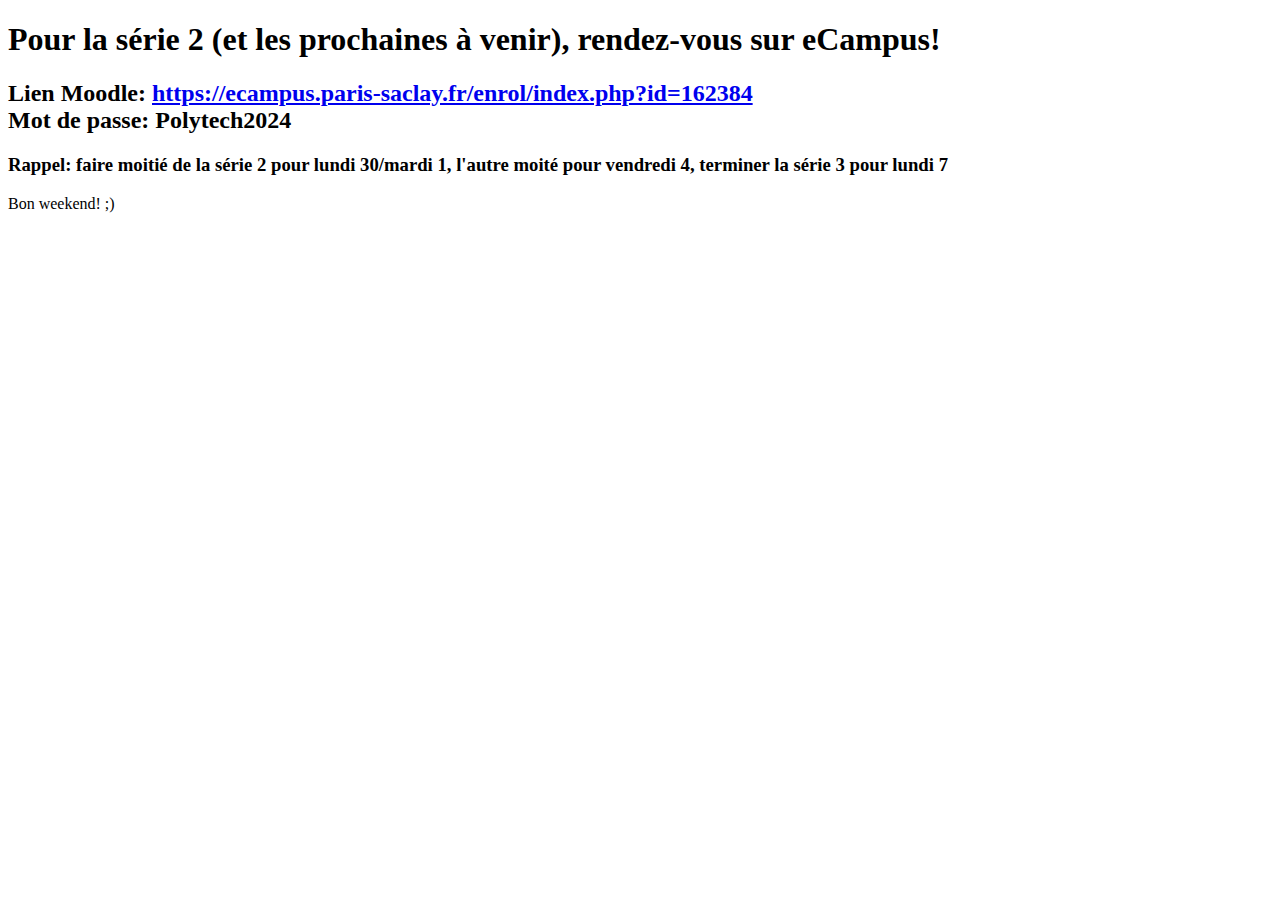
==== peip1/index.html @ 2f578d42 "Peip1" ====
<!doctype html>
<html lang="fr">
<head>
	<meta charset="utf-8">
	<meta name="viewport" content="initial-scale=1, user-scalable=no, width=device-width">

	<title>PEIP1</title>
</head>
<body>
<h1>Pour la série 2 (et les prochaines à venir), rendez-vous sur eCampus!</h1>
<h2>Lien Moodle: <a href="https://ecampus.paris-saclay.fr/enrol/index.php?id=162384">https://ecampus.paris-saclay.fr/enrol/index.php?id=162384</a><br>Mot de passe: Polytech2024</h2>
<h3>Rappel: faire moitié de la série 2 pour lundi 30/mardi 1, l'autre moité pour vendredi 4, terminer la série 3 pour lundi 7</h3>
<p>Bon weekend! ;)</p>
</body>
</html>
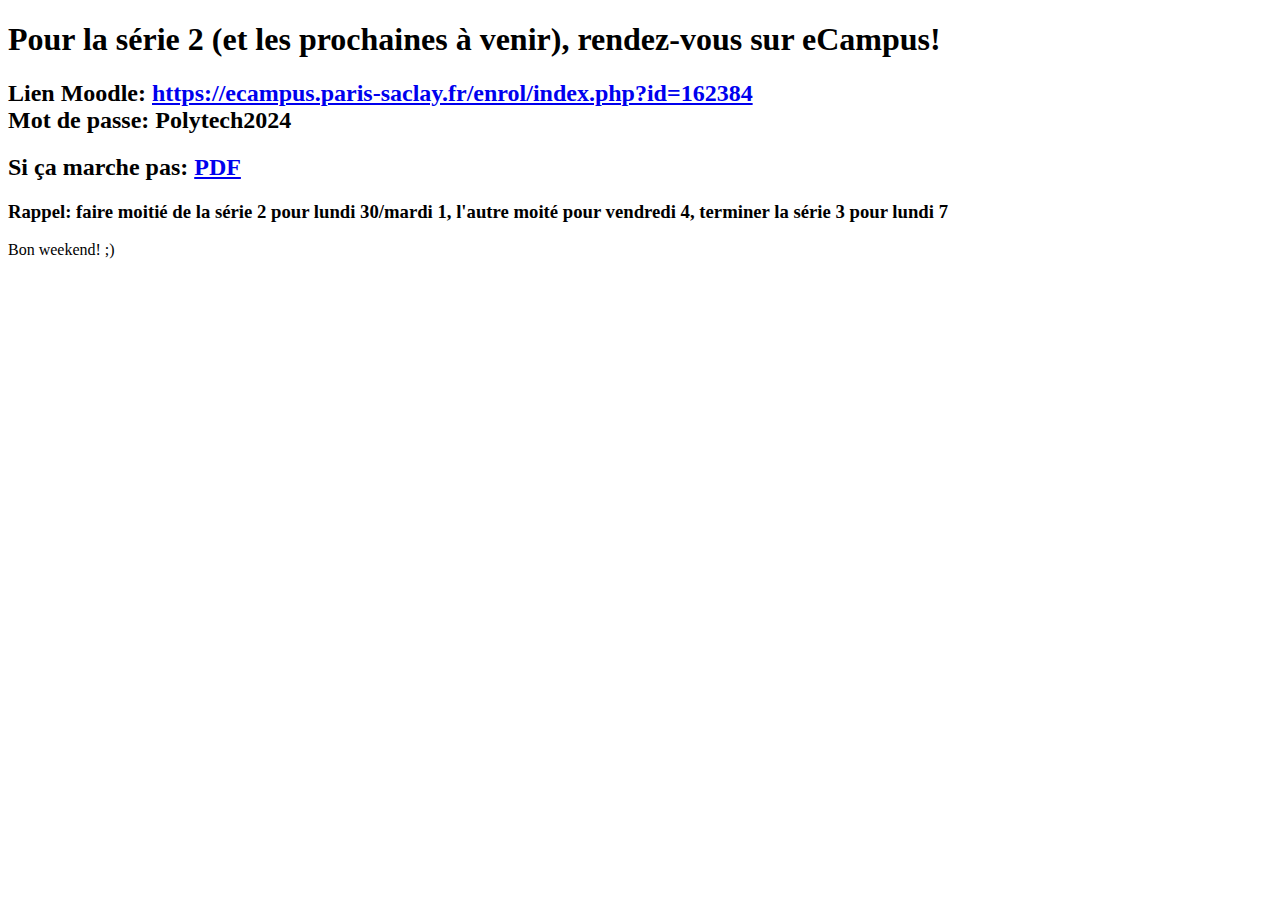
==== commit e4765be7: "Update index.html" ====
--- a/peip1/index.html
+++ b/peip1/index.html
@@ -9,6 +9,7 @@
 <body>
 <h1>Pour la série 2 (et les prochaines à venir), rendez-vous sur eCampus!</h1>
 <h2>Lien Moodle: <a href="https://ecampus.paris-saclay.fr/enrol/index.php?id=162384">https://ecampus.paris-saclay.fr/enrol/index.php?id=162384</a><br>Mot de passe: Polytech2024</h2>
+<h2>Si ça marche pas: <a href="serie2.pdf">PDF</a></h2>
 <h3>Rappel: faire moitié de la série 2 pour lundi 30/mardi 1, l'autre moité pour vendredi 4, terminer la série 3 pour lundi 7</h3>
 <p>Bon weekend! ;)</p>
 </body>
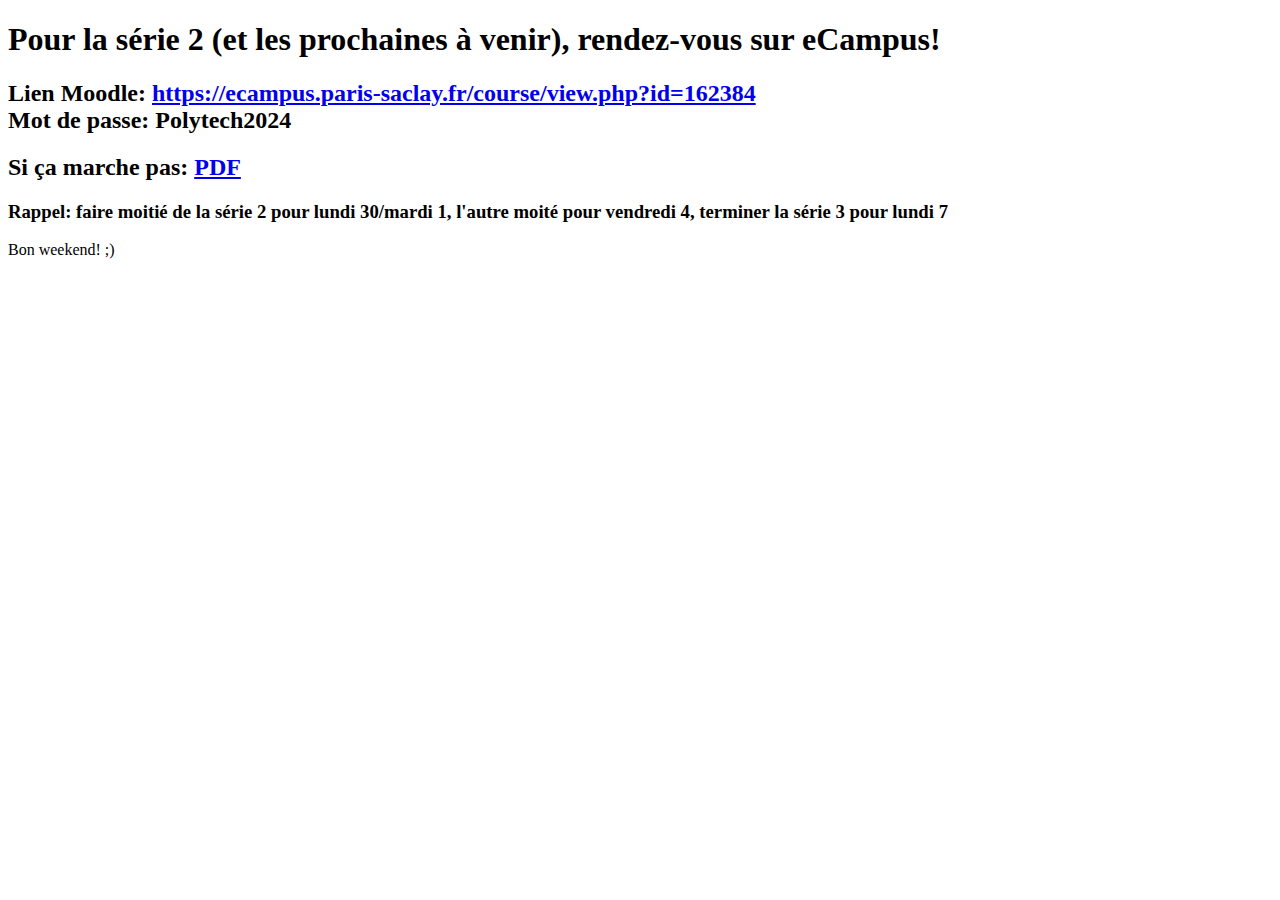
==== commit bc90f574: "Update index.html" ====
--- a/peip1/index.html
+++ b/peip1/index.html
@@ -8,7 +8,7 @@
 </head>
 <body>
 <h1>Pour la série 2 (et les prochaines à venir), rendez-vous sur eCampus!</h1>
-<h2>Lien Moodle: <a href="https://ecampus.paris-saclay.fr/enrol/index.php?id=162384">https://ecampus.paris-saclay.fr/enrol/index.php?id=162384</a><br>Mot de passe: Polytech2024</h2>
+<h2>Lien Moodle: <a href="https://ecampus.paris-saclay.fr/course/view.php?id=162384">https://ecampus.paris-saclay.fr/course/view.php?id=162384</a><br>Mot de passe: Polytech2024</h2>
 <h2>Si ça marche pas: <a href="serie2.pdf">PDF</a></h2>
 <h3>Rappel: faire moitié de la série 2 pour lundi 30/mardi 1, l'autre moité pour vendredi 4, terminer la série 3 pour lundi 7</h3>
 <p>Bon weekend! ;)</p>
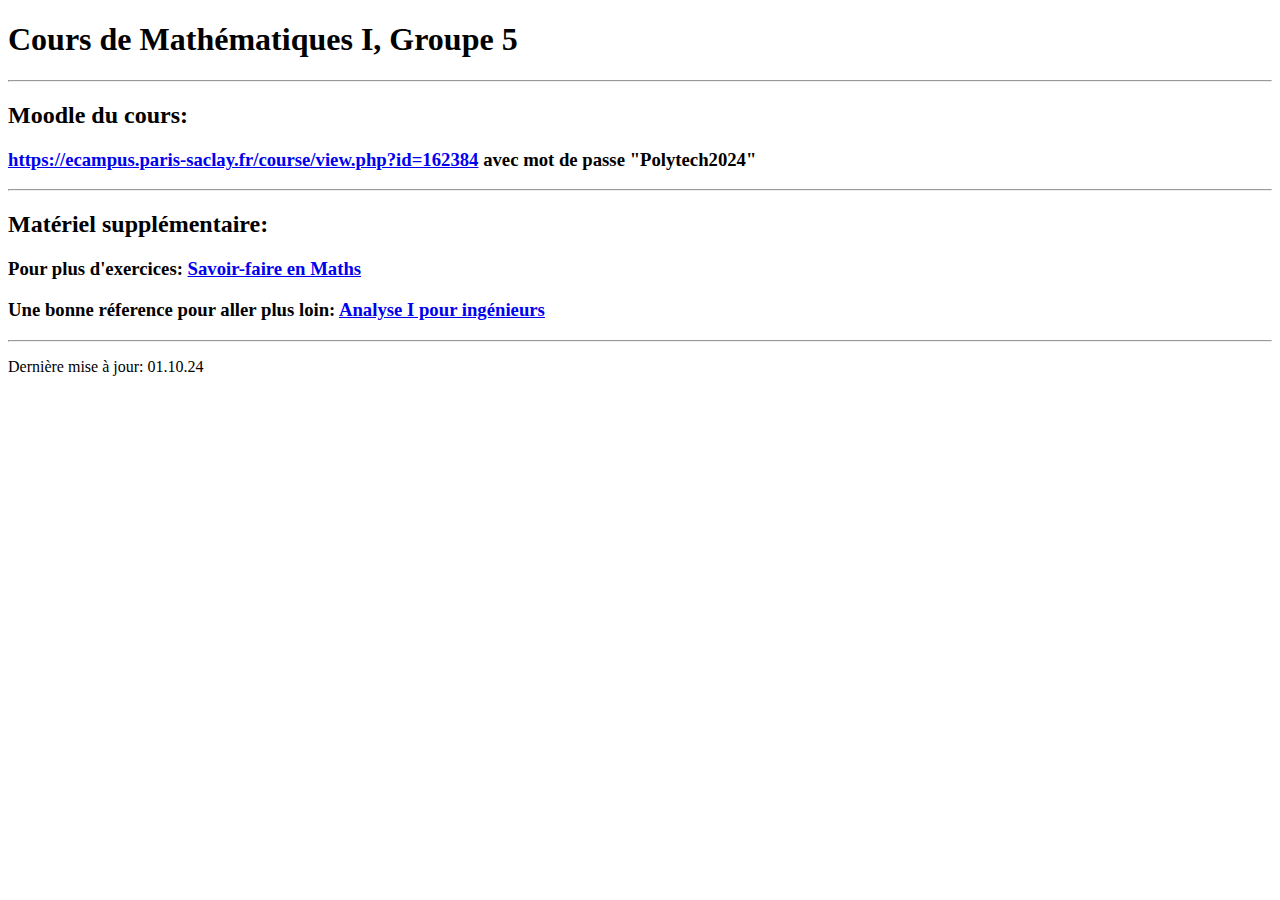
==== commit cff8a18a: "Update index.html" ====
--- a/peip1/index.html
+++ b/peip1/index.html
@@ -4,13 +4,21 @@
 	<meta charset="utf-8">
 	<meta name="viewport" content="initial-scale=1, user-scalable=no, width=device-width">
 
-	<title>PEIP1</title>
+	<title>PEIP1 Gr5</title>
 </head>
 <body>
-<h1>Pour la série 2 (et les prochaines à venir), rendez-vous sur eCampus!</h1>
-<h2>Lien Moodle: <a href="https://ecampus.paris-saclay.fr/course/view.php?id=162384">https://ecampus.paris-saclay.fr/course/view.php?id=162384</a><br>Mot de passe: Polytech2024</h2>
-<h2>Si ça marche pas: <a href="serie2.pdf">PDF</a></h2>
-<h3>Rappel: faire moitié de la série 2 pour lundi 30/mardi 1, l'autre moité pour vendredi 4, terminer la série 3 pour lundi 7</h3>
-<p>Bon weekend! ;)</p>
+<h1>Cours de Mathématiques I, Groupe 5</h1>
+<hr>
+
+<h2>Moodle du cours:</h2>
+<h3><a href="https://ecampus.paris-saclay.fr/course/view.php?id=162384">https://ecampus.paris-saclay.fr/course/view.php?id=162384</a> avec mot de passe "Polytech2024"</h3>
+
+<hr>
+<h2>Matériel supplémentaire:</h2>
+<h3>Pour plus d'exercices: <a href="https://drive.google.com/file/d/0BxxsoGKQDJMxdU9IbU9jdnpBWFE/view?resourcekey=0-O7q4Th1A3v8AyNnhHTnQNw">Savoir-faire en Maths</a></h3>
+<h3>Une bonne réference pour aller plus loin: <a href="https://lcvmwww.epfl.ch/teaching/2017-2018/analyse3/public_files/analysis1-2012-13.pdf">Analyse I pour ingénieurs</a></h3>
+
+<hr>
+<p>Dernière mise à jour: 01.10.24</p>
 </body>
 </html>
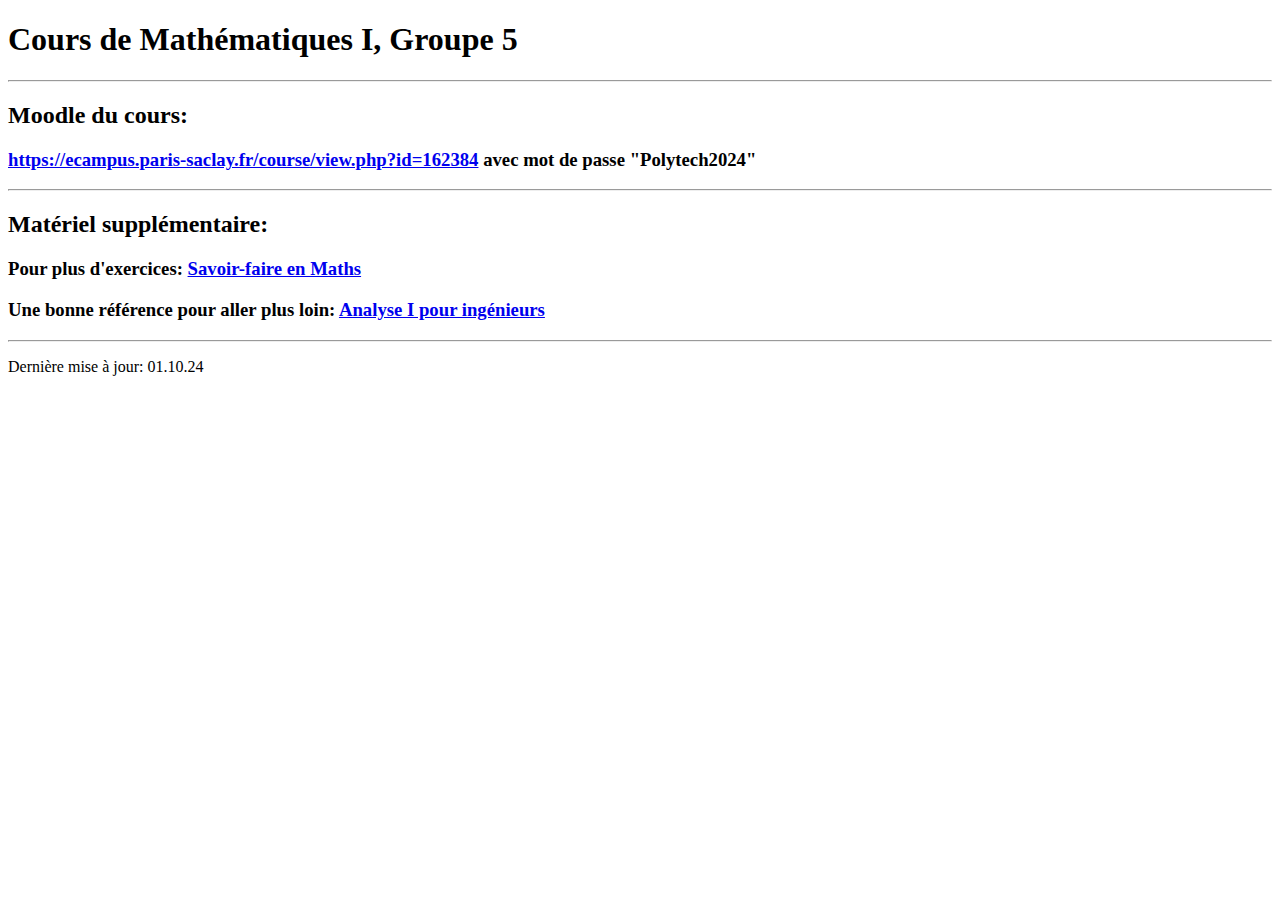
==== commit 56368361: "Update index.html" ====
--- a/peip1/index.html
+++ b/peip1/index.html
@@ -16,7 +16,7 @@
 <hr>
 <h2>Matériel supplémentaire:</h2>
 <h3>Pour plus d'exercices: <a href="https://drive.google.com/file/d/0BxxsoGKQDJMxdU9IbU9jdnpBWFE/view?resourcekey=0-O7q4Th1A3v8AyNnhHTnQNw">Savoir-faire en Maths</a></h3>
-<h3>Une bonne réference pour aller plus loin: <a href="https://lcvmwww.epfl.ch/teaching/2017-2018/analyse3/public_files/analysis1-2012-13.pdf">Analyse I pour ingénieurs</a></h3>
+<h3>Une bonne référence pour aller plus loin: <a href="https://lcvmwww.epfl.ch/teaching/2017-2018/analyse3/public_files/analysis1-2012-13.pdf">Analyse I pour ingénieurs</a></h3>
 
 <hr>
 <p>Dernière mise à jour: 01.10.24</p>
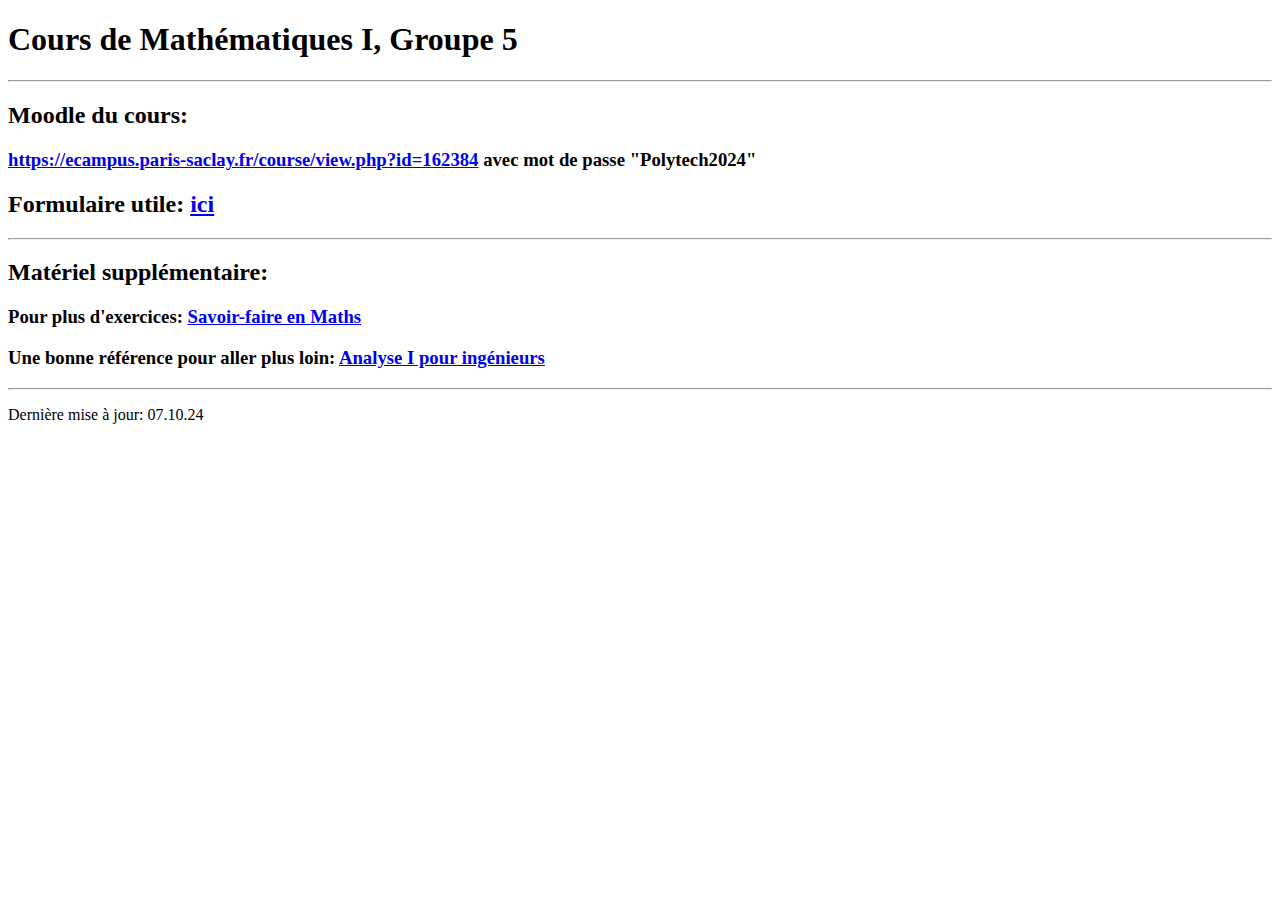
==== commit 34da7855: "Update index.html" ====
--- a/peip1/index.html
+++ b/peip1/index.html
@@ -13,12 +13,14 @@
 <h2>Moodle du cours:</h2>
 <h3><a href="https://ecampus.paris-saclay.fr/course/view.php?id=162384">https://ecampus.paris-saclay.fr/course/view.php?id=162384</a> avec mot de passe "Polytech2024"</h3>
 
+<h2>Formulaire utile: <a href="formulaire.pdf">ici</a></h2>
+
 <hr>
 <h2>Matériel supplémentaire:</h2>
 <h3>Pour plus d'exercices: <a href="https://drive.google.com/file/d/0BxxsoGKQDJMxdU9IbU9jdnpBWFE/view?resourcekey=0-O7q4Th1A3v8AyNnhHTnQNw">Savoir-faire en Maths</a></h3>
 <h3>Une bonne référence pour aller plus loin: <a href="https://lcvmwww.epfl.ch/teaching/2017-2018/analyse3/public_files/analysis1-2012-13.pdf">Analyse I pour ingénieurs</a></h3>
 
 <hr>
-<p>Dernière mise à jour: 01.10.24</p>
+<p>Dernière mise à jour: 07.10.24</p>
 </body>
 </html>
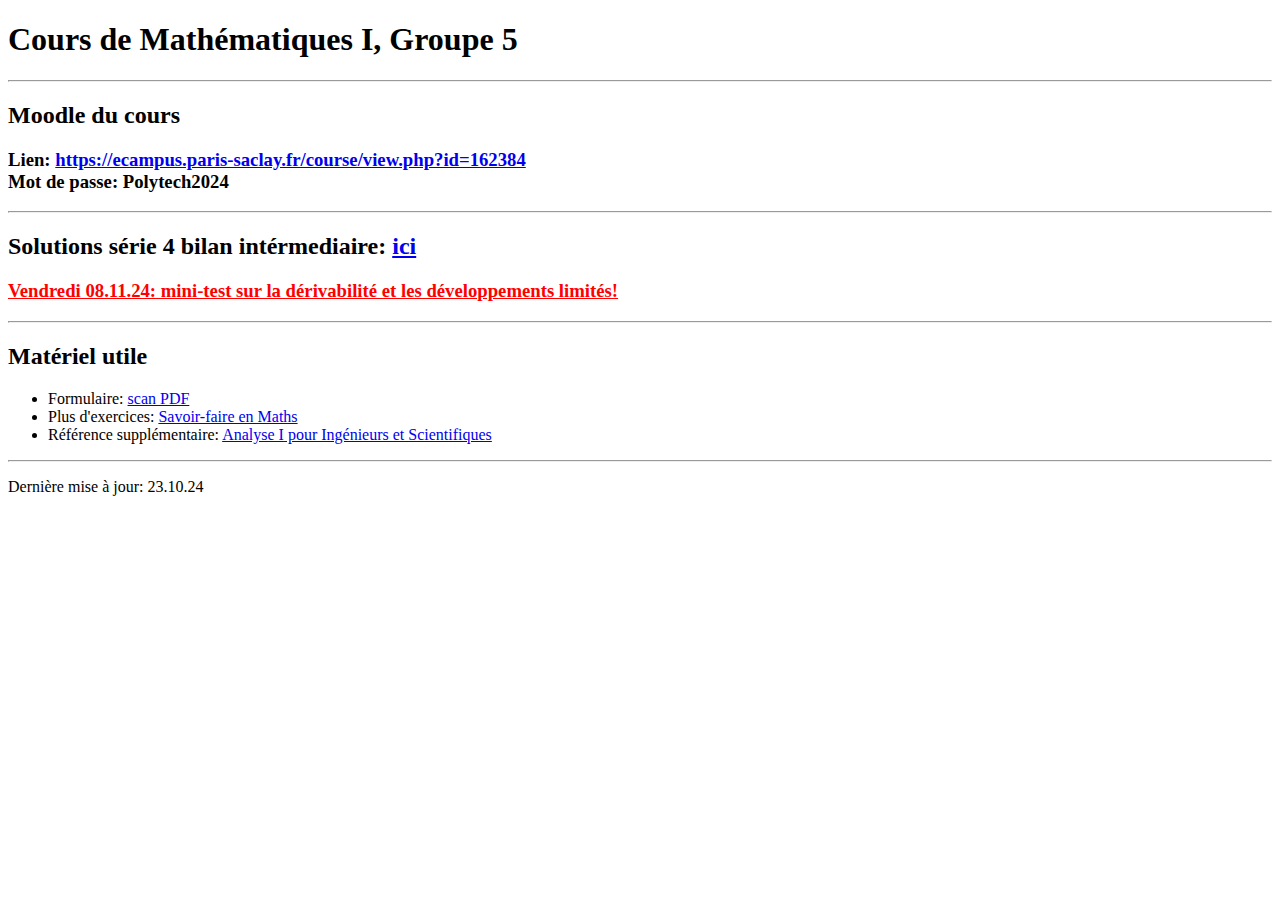
==== commit ecc8a881: "Pre exam info" ====
--- a/peip1/index.html
+++ b/peip1/index.html
@@ -10,17 +10,20 @@
 <h1>Cours de Mathématiques I, Groupe 5</h1>
 <hr>
 
-<h2>Moodle du cours:</h2>
-<h3><a href="https://ecampus.paris-saclay.fr/course/view.php?id=162384">https://ecampus.paris-saclay.fr/course/view.php?id=162384</a> avec mot de passe "Polytech2024"</h3>
-
-<h2>Formulaire utile: <a href="formulaire.pdf">ici</a></h2>
+<h2>Moodle du cours</h2>
+<h3>Lien: <a href="https://ecampus.paris-saclay.fr/course/view.php?id=162384">https://ecampus.paris-saclay.fr/course/view.php?id=162384</a><br>Mot de passe: Polytech2024</h3>
+<hr>
+<h2>Solutions série 4 bilan intérmediaire: <a href="sol4.pdf">ici</a></h2>
+<h3 style="color:red"><u>Vendredi 08.11.24: mini-test sur la dérivabilité et les développements limités!</u></h3>
+<hr>
+<h2>Matériel utile</h2>
+<ul>
+<li>Formulaire: <a href="formulaire.pdf">scan PDF</a></li>
+<li>Plus d'exercices: <a href="https://drive.google.com/file/d/0BxxsoGKQDJMxdU9IbU9jdnpBWFE/view?resourcekey=0-O7q4Th1A3v8AyNnhHTnQNw">Savoir-faire en Maths</a></li>
+<li>Référence supplémentaire: <a href="https://lcvmwww.epfl.ch/teaching/2017-2018/analyse3/public_files/analysis1-2012-13.pdf">Analyse I pour Ingénieurs et Scientifiques</a></li>
+</ul>
 
 <hr>
-<h2>Matériel supplémentaire:</h2>
-<h3>Pour plus d'exercices: <a href="https://drive.google.com/file/d/0BxxsoGKQDJMxdU9IbU9jdnpBWFE/view?resourcekey=0-O7q4Th1A3v8AyNnhHTnQNw">Savoir-faire en Maths</a></h3>
-<h3>Une bonne référence pour aller plus loin: <a href="https://lcvmwww.epfl.ch/teaching/2017-2018/analyse3/public_files/analysis1-2012-13.pdf">Analyse I pour ingénieurs</a></h3>
-
-<hr>
-<p>Dernière mise à jour: 07.10.24</p>
+<p>Dernière mise à jour: 23.10.24</p>
 </body>
 </html>
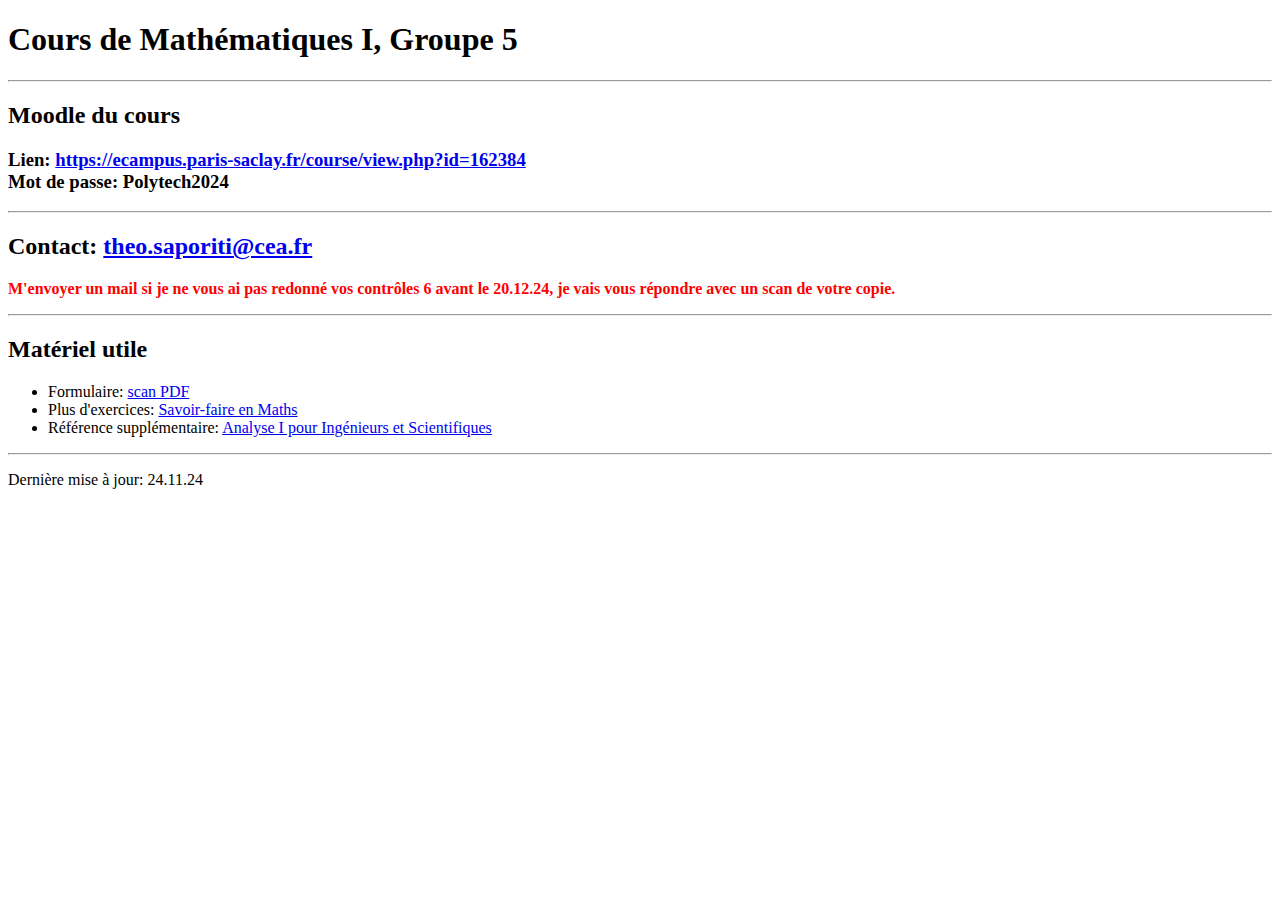
==== commit 8b5e216b: "Update PEIP1" ====
--- a/peip1/index.html
+++ b/peip1/index.html
@@ -13,8 +13,8 @@
 <h2>Moodle du cours</h2>
 <h3>Lien: <a href="https://ecampus.paris-saclay.fr/course/view.php?id=162384">https://ecampus.paris-saclay.fr/course/view.php?id=162384</a><br>Mot de passe: Polytech2024</h3>
 <hr>
-<h2>Solutions série 4 bilan intérmediaire: <a href="sol4.pdf">ici</a></h2>
-<h3 style="color:red"><u>Vendredi 08.11.24: mini-test sur la dérivabilité et les développements limités!</u></h3>
+<h2>Contact: <a href="mailto:theo.saporiti@cea.fr">theo.saporiti@cea.fr</a></h2>
+<p style="color: red;"><b>M'envoyer un mail si je ne vous ai pas redonné vos contrôles 6 avant le 20.12.24, je vais vous répondre avec un scan de votre copie.</b></p>
 <hr>
 <h2>Matériel utile</h2>
 <ul>
@@ -24,6 +24,6 @@
 </ul>
 
 <hr>
-<p>Dernière mise à jour: 23.10.24</p>
+<p>Dernière mise à jour: 24.11.24</p>
 </body>
 </html>
